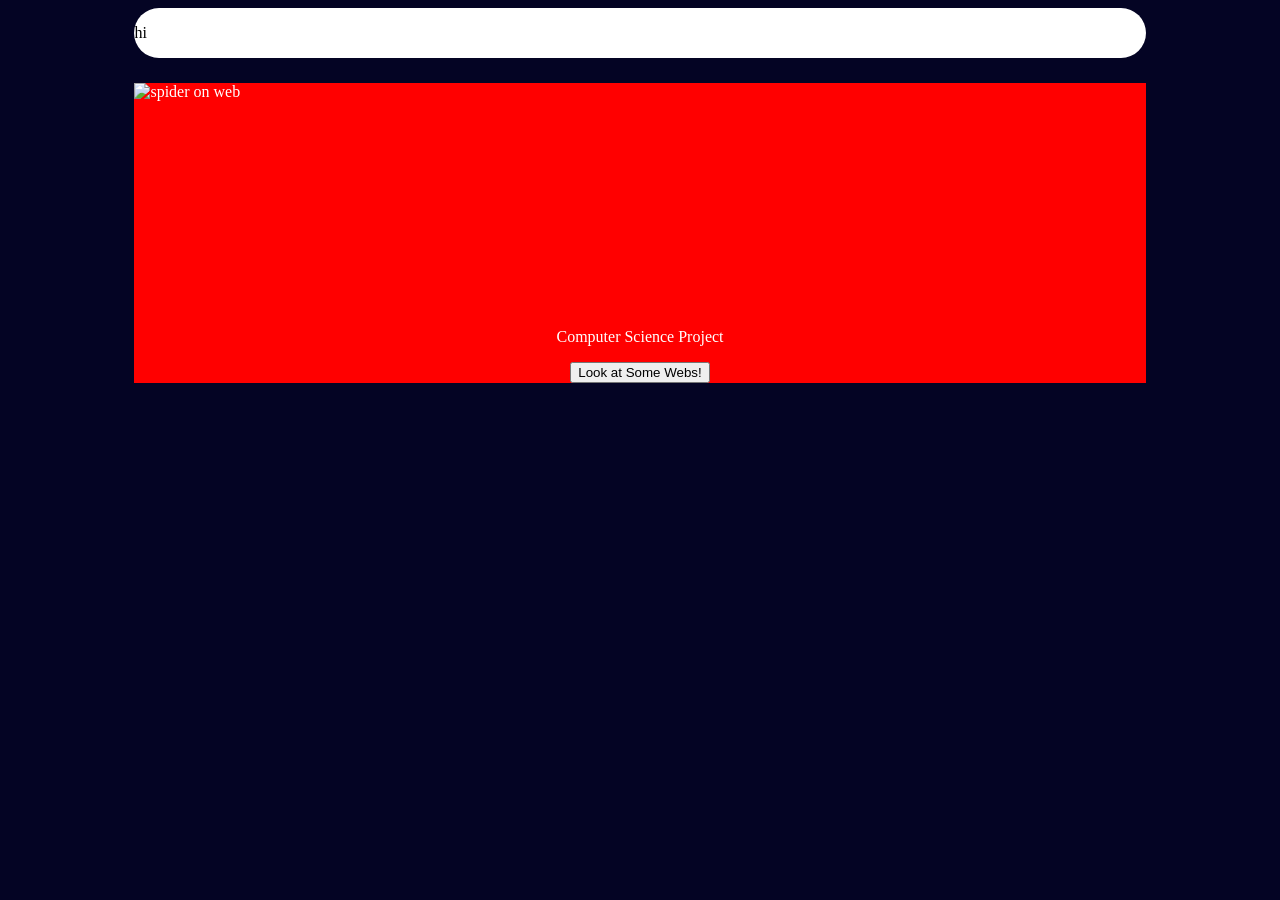
==== index.html @ 457cd1a9 "set up home page layout" ====
<!DOCTYPE html>
<html>
    <head>
        <title>Web of Stars - Home</title>
        <link rel="stylesheet" href="style.css">
    </head>
    <body>
        <div id="nav">
            <p>hi</p>
        </div>        

    
        <div id="centerbox">
            <img src="/web_of_stars/images/spiderwebheader.png" alt="spider on web" width="100%" height="250">
            <p>Computer Science Project</p>
            <button id="">Look at Some Webs!</button>
        </div>


    </body>
</html>
---- style.css ----
body {
    background-color: #040424;
    display: flex;
    flex-direction: column;
    align-items: center;
    gap: 15px;
}

h1 {
    color: blue;
}

#nav {
    background-color: white;
    width: 80%;
    height: 50px;
    border-radius: 25px;
    margin-bottom: 10px;
   
}
#centerbox{
    background-color: red;
    height: 300px;
    width: 80%;
    color:white;
    display: flex;
    flex-direction: column;
    align-items: center;
    justify-content: center;
   
}
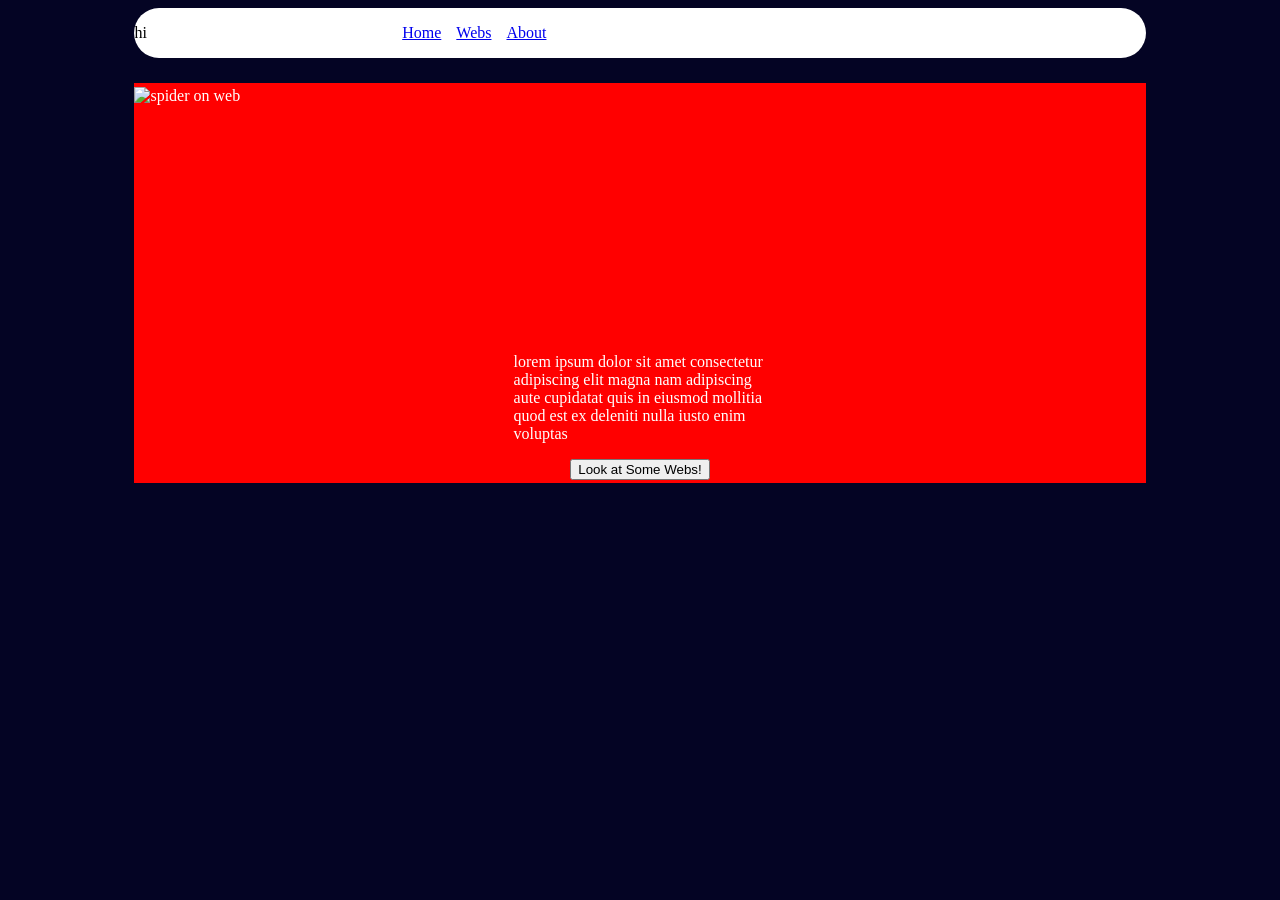
==== commit 268d39c7: "linked all html pages" ====
--- a/index.html
+++ b/index.html
@@ -7,12 +7,16 @@
     <body>
         <div id="nav">
             <p>hi</p>
+            <a href="index.html" id="homelink">Home</a>
+            <a href="webs.html" id="webslink">Webs</a>
+            <a href="about.html" id="aboutlink">About</a>
+
         </div>        
 
     
         <div id="centerbox">
             <img src="/web_of_stars/images/spiderwebheader.png" alt="spider on web" width="100%" height="250">
-            <p>Computer Science Project</p>
+            <p>lorem ipsum dolor sit amet consectetur adipiscing elit magna nam adipiscing aute cupidatat quis in eiusmod mollitia quod est ex deleniti nulla iusto enim voluptas</p>
             <button id="">Look at Some Webs!</button>
         </div>
 
--- a/style.css
+++ b/style.css
@@ -16,11 +16,17 @@
     height: 50px;
     border-radius: 25px;
     margin-bottom: 10px;
+    display: flex;
+    align-items: center;
+    gap: 15px;  
    
+}
+p{
+    width: 25%;
 }
 #centerbox{
     background-color: red;
-    height: 300px;
+    height: 400px;
     width: 80%;
     color:white;
     display: flex;
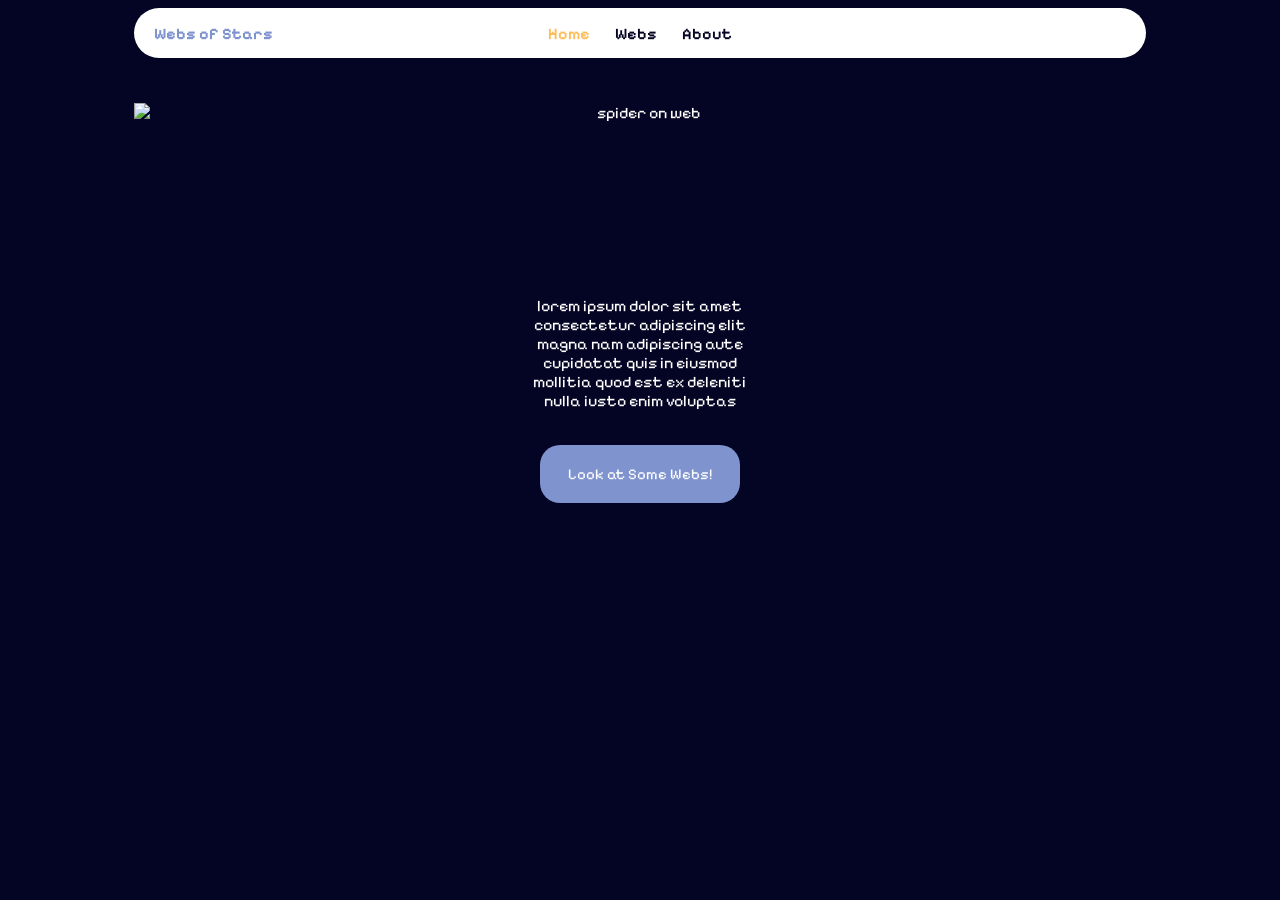
==== commit 0a6b4d3c: "all pages' layouts and designs complete" ====
--- a/index.html
+++ b/index.html
@@ -1,12 +1,12 @@
 <!DOCTYPE html>
 <html>
     <head>
-        <title>Web of Stars - Home</title>
+        <title>Webs of Stars - Home</title>
         <link rel="stylesheet" href="style.css">
     </head>
     <body>
         <div id="nav">
-            <p>hi</p>
+            <p>Webs of Stars</p>
             <a href="index.html" id="homelink">Home</a>
             <a href="webs.html" id="webslink">Webs</a>
             <a href="about.html" id="aboutlink">About</a>
@@ -17,7 +17,8 @@
         <div id="centerbox">
             <img src="/web_of_stars/images/spiderwebheader.png" alt="spider on web" width="100%" height="250">
             <p>lorem ipsum dolor sit amet consectetur adipiscing elit magna nam adipiscing aute cupidatat quis in eiusmod mollitia quod est ex deleniti nulla iusto enim voluptas</p>
-            <button id="">Look at Some Webs!</button>
+            <br>
+            <button id="thebutton">Look at Some Webs!</button>
         </div>
 
 
--- a/style.css
+++ b/style.css
@@ -1,9 +1,12 @@
+@import url('https://fonts.googleapis.com/css2?family=Pixelify+Sans:wght@400..700&display=swap');
+
 body {
     background-color: #040424;
     display: flex;
     flex-direction: column;
     align-items: center;
-    gap: 15px;
+    gap: 35px;
+    font-family: "Pixelify Sans", sans-serif;
 }
 
 h1 {
@@ -14,18 +17,27 @@
     background-color: white;
     width: 80%;
     height: 50px;
+    font-weight: 600;
     border-radius: 25px;
     margin-bottom: 10px;
     display: flex;
     align-items: center;
-    gap: 15px;  
+    justify-content: center;
+    position: relative;
+    gap: 25px;  
    
 }
-p{
+#nav p{
+    position: absolute;
+    left: 20px;
+    color: #7f93cf;
+    font-weight: 700;
+}
+#centerbox p{
     width: 25%;
 }
 #centerbox{
-    background-color: red;
+    /* background-color: red; */
     height: 400px;
     width: 80%;
     color:white;
@@ -33,5 +45,26 @@
     flex-direction: column;
     align-items: center;
     justify-content: center;
+    text-align: center;
    
+}
+a {
+    text-decoration: none;
+    color: #040424;
+
+}
+#homelink{
+    color: #ffbd59;    
+    text-decoration: none;
+
+}
+#thebutton{
+    padding: 20px;
+    border: none;
+    width: 200px;
+    border-radius: 20px;
+    background-color: #7f93cf;
+    color: white;
+    font-size: 15px;
+    font-family: "Pixelify Sans", sans-serif;
 }
